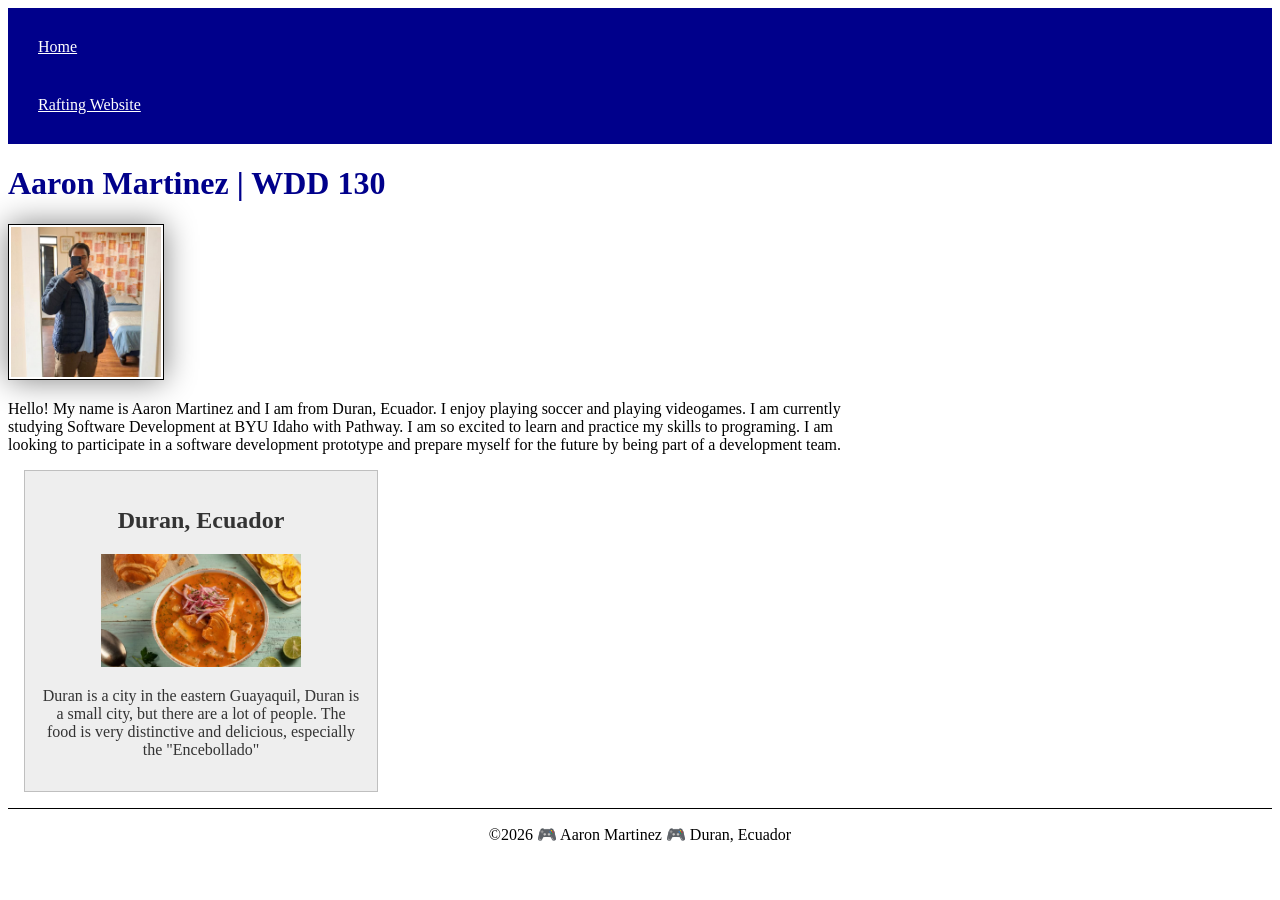
==== index.html @ f7b34773 "solution for html wk3" ====
<!DOCTYPE html>
<html lang="en">

<head>
    <meta charset="UTF-8">
    <meta name="viewport" content="width=device-width, initial-scale=1.0">
    <title>Aaron Martinez | WDD 130</title>
    <meta name="description"
      content="Describe your home page here using keywords like your name, the course, the purpose of the page.">
    <meta name="author" content="Your name">
    <link rel="stylesheet" href="styles/styles.css">

</head>

<body>
    <header>
        <nav>
            <a href="#">Home</a>
            <a href="wwr/"> Rafting Website</a>
        </nav>
    </header>
    <main>
        <h1>Aaron Martinez | WDD 130</h1>
        <img src="images/profile.jpg" alt="Hello, my name is Aaron Martinez" width="200">
        <p>Hello! My name is Aaron Martinez and I am from Duran, Ecuador. I enjoy playing soccer and
            playing videogames. I am currently studying Software Development at BYU Idaho with
            Pathway. I am so excited to learn and practice my skills to programing. I am looking to
            participate in a software development prototype and prepare myself for the future by
            being part of a development team. </p>
    </main>
    <aside>
        <h2>Duran, Ecuador</h2>
        <img src="images/encebollado.jpg" alt="Traditional food" width="200">
        <p>Duran is a city in the eastern Guayaquil, Duran is a small city, but there are a lot of
            people. The food is very distinctive and delicious, especially the "Encebollado"</p>
    </aside>
</body>

<footer>
    <p>&copy;2026 🎮 Aaron Martinez 🎮 Duran, Ecuador</p>
</footer>

</html>
---- styles/styles.css ----
main {
    max-width: 840px;
}

nav {
    background-color: darkblue;
    padding: 10px;
}

nav a {
    color: white;
    display: block;
    padding: 20px;
}

h1 {
    color: darkblue;
}

main img {
    width: 150px;
    height: auto;
    border: 1px solid black;
    padding: 2px;
    box-shadow: 0 0 30px gray;
}

p {
    padding: 0;
}

aside {
    width: 20rem;
    margin: 1rem;
    border: 1px solid rgb(0 0 0 / 0.2);
    /* 1️⃣ */
    padding: 1rem;
    background-color: #eee;
    color: #333;
    text-align: center;
}

aside img {
    width: 200px;
    height: auto;
}

footer {
    margin-top: 15px;
    border-top: 1px solid #000;
    text-align: center;
}
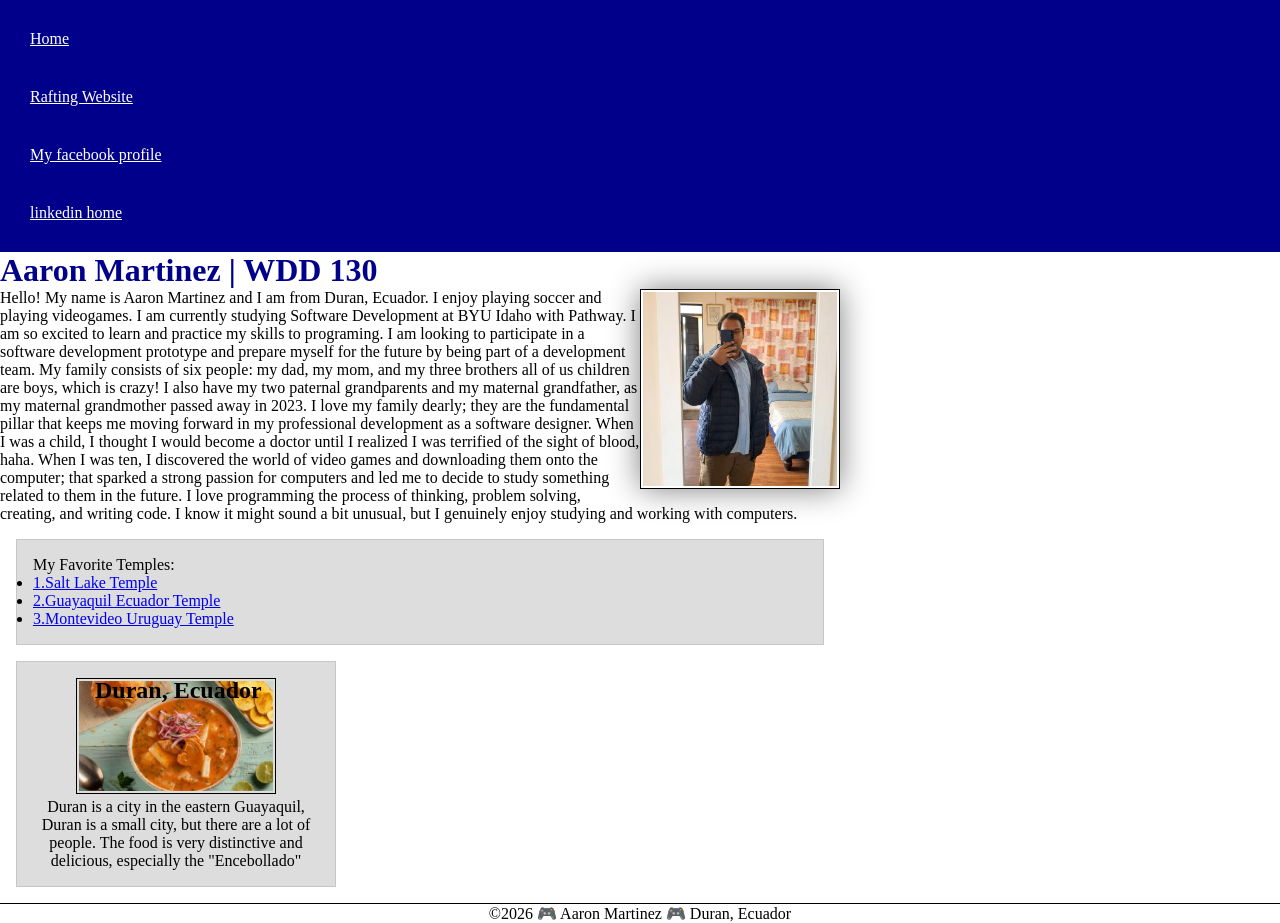
==== commit 1348a743: "Float img" ====
--- a/index.html
+++ b/index.html
@@ -17,6 +17,8 @@
         <nav>
             <a href="#">Home</a>
             <a href="wwr/"> Rafting Website</a>
+            <a href="https://www.facebook.com/aaron.martinez.233563">My facebook profile</a>
+            <a href="https://www.linkedin.com/">linkedin home</a>
         </nav>
     </header>
     <main>
@@ -26,18 +28,51 @@
             playing videogames. I am currently studying Software Development at BYU Idaho with
             Pathway. I am so excited to learn and practice my skills to programing. I am looking to
             participate in a software development prototype and prepare myself for the future by
-            being part of a development team. </p>
+            being part of a development team. My family consists of six people: my dad, my mom, and
+            my three brothers all of us children are boys,
+            which is crazy! I also have my two paternal grandparents and my maternal grandfather, as
+            my maternal
+            grandmother passed away in 2023. I love my family dearly; they are the fundamental
+            pillar that keeps
+            me moving forward in my professional development as a software designer. When I was a
+            child, I thought I would become a doctor until I realized I was terrified of the sight
+            of blood, haha. When I was ten, I discovered the world of video games and downloading
+            them onto the
+            computer; that sparked a strong passion for computers and led me to decide to study
+            something
+            related to them in the future. I love programming the process of thinking,
+            problem solving,
+            creating, and writing code. I know it might sound a bit unusual, but I genuinely enjoy
+            studying and
+            working with computers.</p>
+
+        <!-- My favorite temple in the world -->
+        <ul class="box">My Favorite Temples:
+            <li><a href="https://www.churchofjesuschrist.org/temples/details/salt-lake-temple?lang=eng"
+                  target="_blank" rel="noopener">1.Salt Lake Temple</a></li>
+
+            <li><a href="https://www.churchofjesuschrist.org/temples/details/guayaquil-ecuador-temple?lang=eng"
+                  target="_blank" rel="noopener">2.Guayaquil
+                    Ecuador Temple</a></li>
+
+            <li><a href="https://www.churchofjesuschrist.org/temples/details/montevideo-uruguay-temple?lang=eng"
+                  target="_blank" rel="noopener">3.Montevideo
+                    Uruguay Temple</a></li>
+        </ul>
+
+
     </main>
-    <aside>
+    <aside class="box">
+        <!-- My city -->
         <h2>Duran, Ecuador</h2>
         <img src="images/encebollado.jpg" alt="Traditional food" width="200">
         <p>Duran is a city in the eastern Guayaquil, Duran is a small city, but there are a lot of
             people. The food is very distinctive and delicious, especially the "Encebollado"</p>
     </aside>
+    <footer>
+        <p>&copy;2026 🎮 Aaron Martinez 🎮 Duran, Ecuador</p>
+    </footer>
 </body>
 
-<footer>
-    <p>&copy;2026 🎮 Aaron Martinez 🎮 Duran, Ecuador</p>
-</footer>
 
 </html>
--- a/styles/styles.css
+++ b/styles/styles.css
@@ -1,3 +1,17 @@
+* {
+    margin: 0;
+    padding: 0;
+    box-sizing: border-box;
+}
+
+:root {
+    --img-width-default: 200px;
+    --img-border-default: 1px solid black;
+    --img-padding-default: 2px;
+    --aside-border-default: 1px solid #000;
+
+}
+
 main {
     max-width: 840px;
 }
@@ -18,10 +32,11 @@
 }
 
 main img {
-    width: 150px;
+    float: right;
+    width: var(--img-width-default);
     height: auto;
-    border: 1px solid black;
-    padding: 2px;
+    border: var(--img-border-default);
+    padding: var(--img-padding-default);
     box-shadow: 0 0 30px gray;
 }
 
@@ -29,24 +44,37 @@
     padding: 0;
 }
 
-aside {
-    width: 20rem;
-    margin: 1rem;
-    border: 1px solid rgb(0 0 0 / 0.2);
-    /* 1️⃣ */
-    padding: 1rem;
-    background-color: #eee;
-    color: #333;
-    text-align: center;
-}
-
 aside img {
-    width: 200px;
+    width: var(--img-width-default);
     height: auto;
+    border: var(--img-border-default);
+    padding: var(--img-padding-default);
 }
 
 footer {
     margin-top: 15px;
-    border-top: 1px solid #000;
+    border-top: var(--aside-border-default);
     text-align: center;
+}
+
+/* Class Selectors */
+.box {
+    margin: 1rem;
+    border: 1px solid rgb(0 0 0 / 10%);
+    padding: 1rem;
+    background-color: #ddd;
+    color: #000;
+}
+
+aside {
+    position: relative;
+    width: 20em;
+    text-align: center;
+}
+
+aside h2 {
+    position: absolute;
+    top: 15px;
+    left: 78px;
+    color: #000
 }
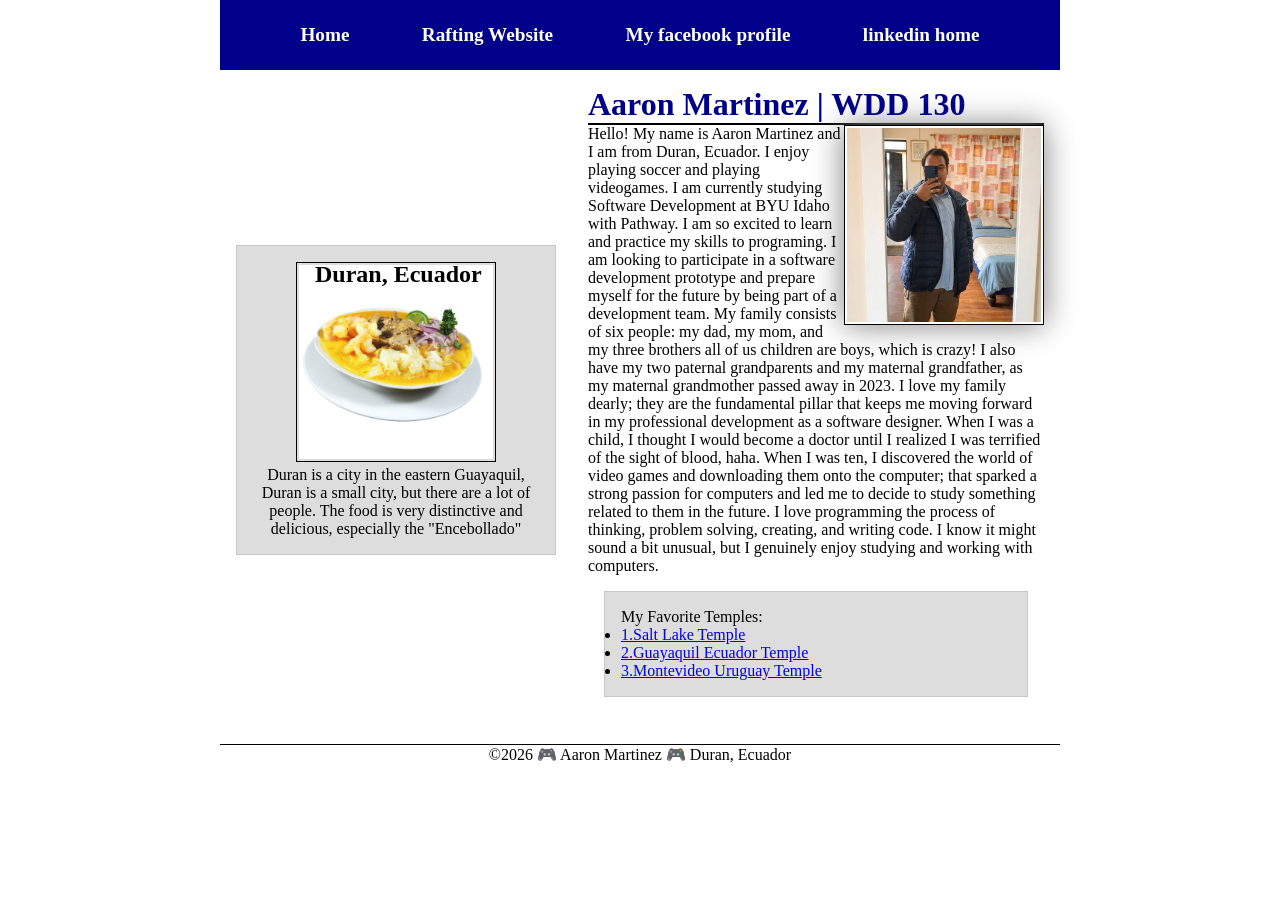
==== commit 4b1e818b: "grid and flex edit" ====
--- a/index.html
+++ b/index.html
@@ -21,54 +21,66 @@
             <a href="https://www.linkedin.com/">linkedin home</a>
         </nav>
     </header>
-    <main>
-        <h1>Aaron Martinez | WDD 130</h1>
-        <img src="images/profile.jpg" alt="Hello, my name is Aaron Martinez" width="200">
-        <p>Hello! My name is Aaron Martinez and I am from Duran, Ecuador. I enjoy playing soccer and
-            playing videogames. I am currently studying Software Development at BYU Idaho with
-            Pathway. I am so excited to learn and practice my skills to programing. I am looking to
-            participate in a software development prototype and prepare myself for the future by
-            being part of a development team. My family consists of six people: my dad, my mom, and
-            my three brothers all of us children are boys,
-            which is crazy! I also have my two paternal grandparents and my maternal grandfather, as
-            my maternal
-            grandmother passed away in 2023. I love my family dearly; they are the fundamental
-            pillar that keeps
-            me moving forward in my professional development as a software designer. When I was a
-            child, I thought I would become a doctor until I realized I was terrified of the sight
-            of blood, haha. When I was ten, I discovered the world of video games and downloading
-            them onto the
-            computer; that sparked a strong passion for computers and led me to decide to study
-            something
-            related to them in the future. I love programming the process of thinking,
-            problem solving,
-            creating, and writing code. I know it might sound a bit unusual, but I genuinely enjoy
-            studying and
-            working with computers.</p>
+    <div class="grid">
+        <main>
+            <h1>Aaron Martinez | WDD 130</h1>
+            <img src="images/profile.jpg" alt="Hello, my name is Aaron Martinez" width="200">
+            <p>Hello! My name is Aaron Martinez and I am from Duran, Ecuador. I enjoy playing soccer
+                and
+                playing videogames. I am currently studying Software Development at BYU Idaho with
+                Pathway. I am so excited to learn and practice my skills to programing. I am looking
+                to
+                participate in a software development prototype and prepare myself for the future by
+                being part of a development team. My family consists of six people: my dad, my mom,
+                and
+                my three brothers all of us children are boys,
+                which is crazy! I also have my two paternal grandparents and my maternal
+                grandfather, as
+                my maternal
+                grandmother passed away in 2023. I love my family dearly; they are the fundamental
+                pillar that keeps
+                me moving forward in my professional development as a software designer. When I was
+                a
+                child, I thought I would become a doctor until I realized I was terrified of the
+                sight
+                of blood, haha. When I was ten, I discovered the world of video games and
+                downloading
+                them onto the
+                computer; that sparked a strong passion for computers and led me to decide to study
+                something
+                related to them in the future. I love programming the process of thinking,
+                problem solving,
+                creating, and writing code. I know it might sound a bit unusual, but I genuinely
+                enjoy
+                studying and
+                working with computers.</p>
 
-        <!-- My favorite temple in the world -->
-        <ul class="box">My Favorite Temples:
-            <li><a href="https://www.churchofjesuschrist.org/temples/details/salt-lake-temple?lang=eng"
-                  target="_blank" rel="noopener">1.Salt Lake Temple</a></li>
+            <!-- My favorite temple in the world -->
+            <ul class="box">My Favorite Temples:
+                <li><a href="https://www.churchofjesuschrist.org/temples/details/salt-lake-temple?lang=eng"
+                      target="_blank" rel="noopener">1.Salt Lake Temple</a></li>
 
-            <li><a href="https://www.churchofjesuschrist.org/temples/details/guayaquil-ecuador-temple?lang=eng"
-                  target="_blank" rel="noopener">2.Guayaquil
-                    Ecuador Temple</a></li>
+                <li><a href="https://www.churchofjesuschrist.org/temples/details/guayaquil-ecuador-temple?lang=eng"
+                      target="_blank" rel="noopener">2.Guayaquil
+                        Ecuador Temple</a></li>
 
-            <li><a href="https://www.churchofjesuschrist.org/temples/details/montevideo-uruguay-temple?lang=eng"
-                  target="_blank" rel="noopener">3.Montevideo
-                    Uruguay Temple</a></li>
-        </ul>
+                <li><a href="https://www.churchofjesuschrist.org/temples/details/montevideo-uruguay-temple?lang=eng"
+                      target="_blank" rel="noopener">3.Montevideo
+                        Uruguay Temple</a></li>
+            </ul>
 
 
-    </main>
-    <aside class="box">
-        <!-- My city -->
-        <h2>Duran, Ecuador</h2>
-        <img src="images/encebollado.jpg" alt="Traditional food" width="200">
-        <p>Duran is a city in the eastern Guayaquil, Duran is a small city, but there are a lot of
-            people. The food is very distinctive and delicious, especially the "Encebollado"</p>
-    </aside>
+        </main>
+
+        <aside class="box">
+            <!-- My city -->
+            <h2>Duran, Ecuador</h2>
+            <img src="images/encebollado.jpg" alt="Traditional food" width="200">
+            <p>Duran is a city in the eastern Guayaquil, Duran is a small city, but there are a lot
+                of
+                people. The food is very distinctive and delicious, especially the "Encebollado"</p>
+        </aside>
+    </div>
     <footer>
         <p>&copy;2026 🎮 Aaron Martinez 🎮 Duran, Ecuador</p>
     </footer>
--- a/styles/styles.css
+++ b/styles/styles.css
@@ -12,23 +12,37 @@
 
 }
 
+header,
+.grid,
+footer {
+    max-width: 840px;
+    margin: 0 auto;
+}
+
 main {
     max-width: 840px;
 }
 
 nav {
     background-color: darkblue;
-    padding: 10px;
+    padding: 1rem;
+    display: flex;
+    justify-content: space-evenly;
+    align-items: center;
 }
 
 nav a {
+    display: block;
+    padding: 0.5rem;
+    text-decoration: none;
+    font-size: 1.2rem;
+    font-weight: 700;
     color: white;
-    display: block;
-    padding: 20px;
 }
 
 h1 {
     color: darkblue;
+    border-bottom: 2px solid #000;
 }
 
 main img {
@@ -77,4 +91,21 @@
     top: 15px;
     left: 78px;
     color: #000
+}
+
+.grid {
+    display: grid;
+    align-items: center;
+}
+
+main {
+    grid-column: 2/3;
+    margin: 1rem;
+}
+
+aside {
+    width: 20rem;
+    position: relative;
+    grid-column: 1/2;
+    grid-row: 1/2;
 }
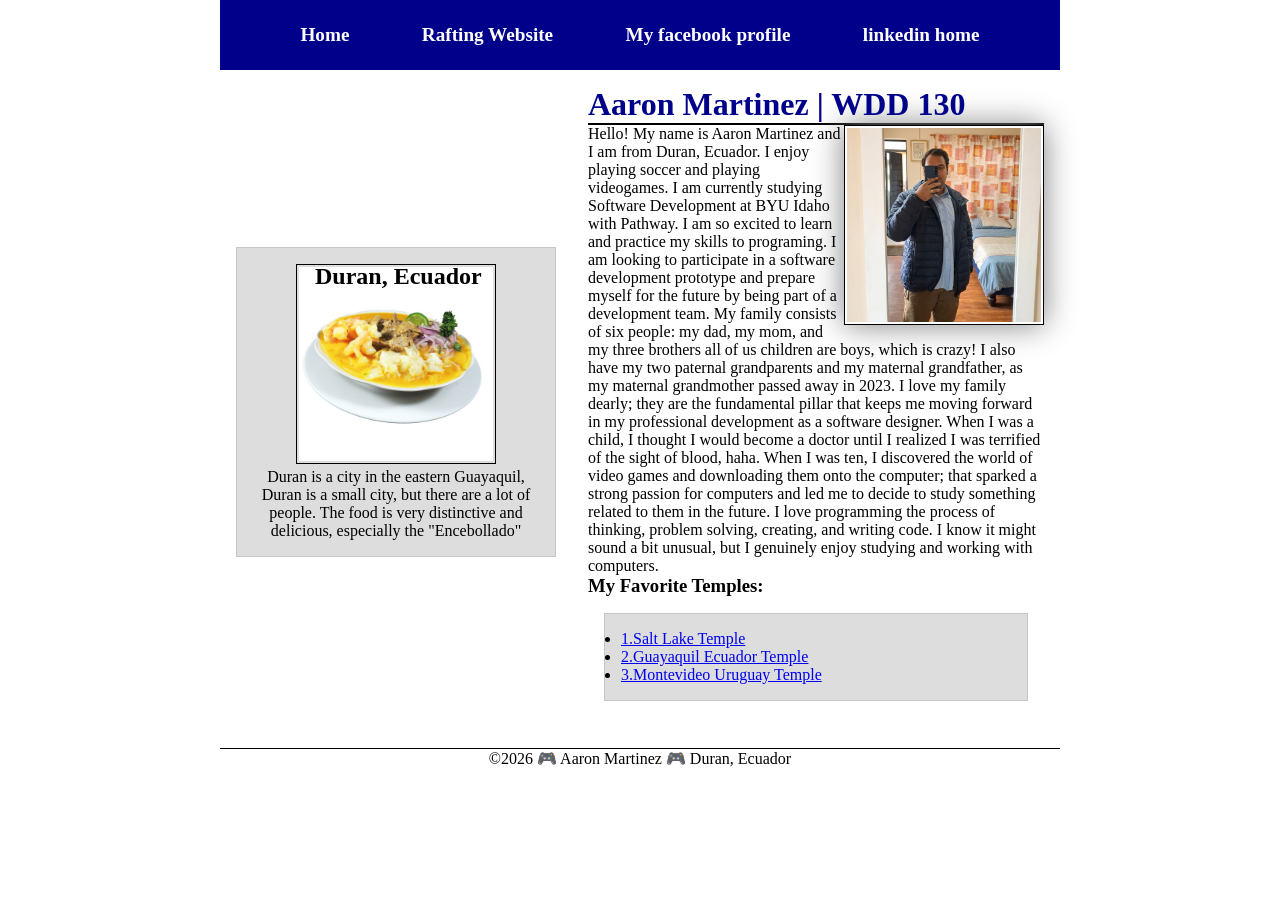
==== commit 732ac9f8: "title my favorite temple solution" ====
--- a/index.html
+++ b/index.html
@@ -56,7 +56,8 @@
                 working with computers.</p>
 
             <!-- My favorite temple in the world -->
-            <ul class="box">My Favorite Temples:
+            <h3>My Favorite Temples:</h3>
+            <ul class="box">
                 <li><a href="https://www.churchofjesuschrist.org/temples/details/salt-lake-temple?lang=eng"
                       target="_blank" rel="noopener">1.Salt Lake Temple</a></li>
 
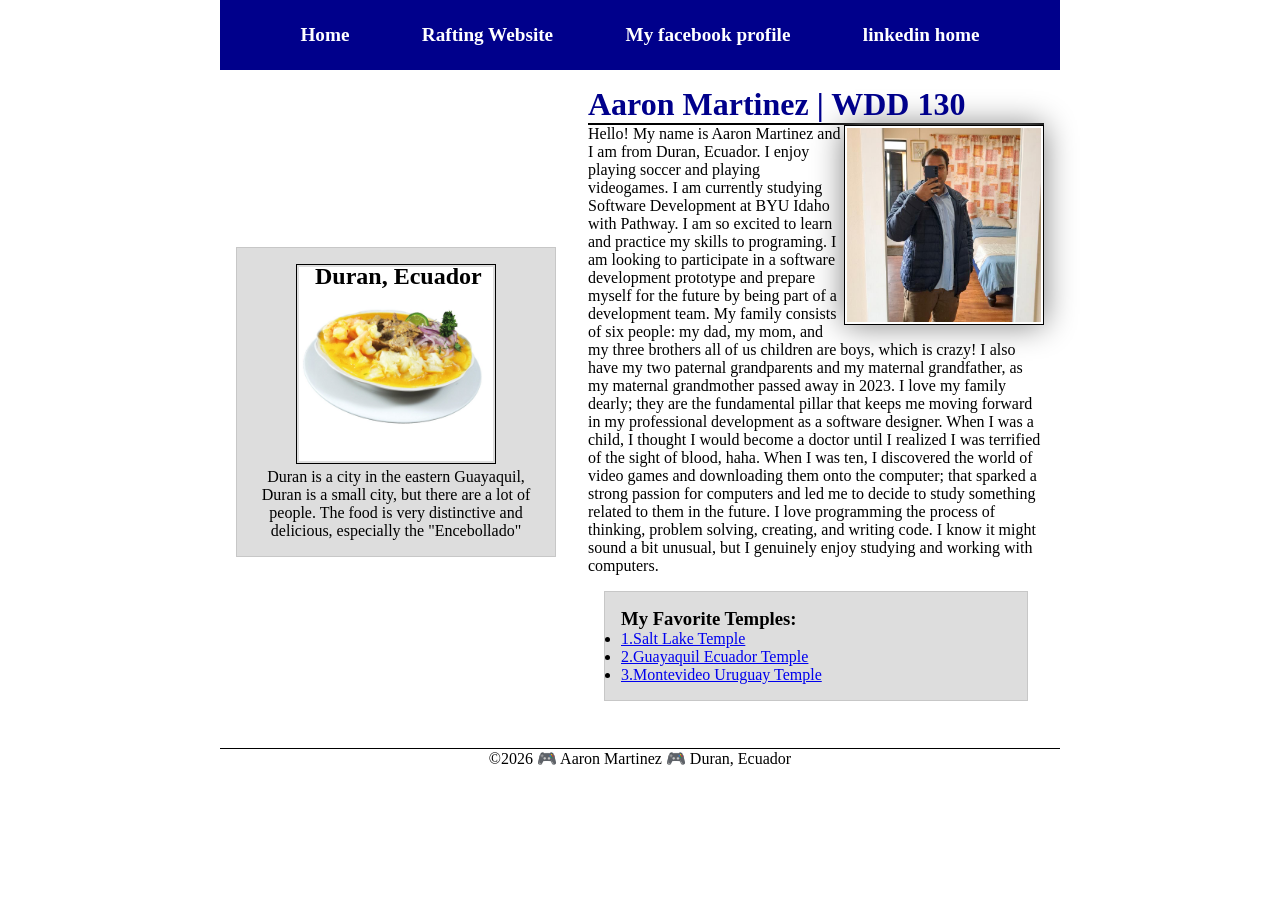
==== commit 37bf1a0e: "edit of the title for the temple list" ====
--- a/index.html
+++ b/index.html
@@ -56,8 +56,9 @@
                 working with computers.</p>
 
             <!-- My favorite temple in the world -->
-            <h3>My Favorite Temples:</h3>
+
             <ul class="box">
+                <h3>My Favorite Temples:</h3>
                 <li><a href="https://www.churchofjesuschrist.org/temples/details/salt-lake-temple?lang=eng"
                       target="_blank" rel="noopener">1.Salt Lake Temple</a></li>
 
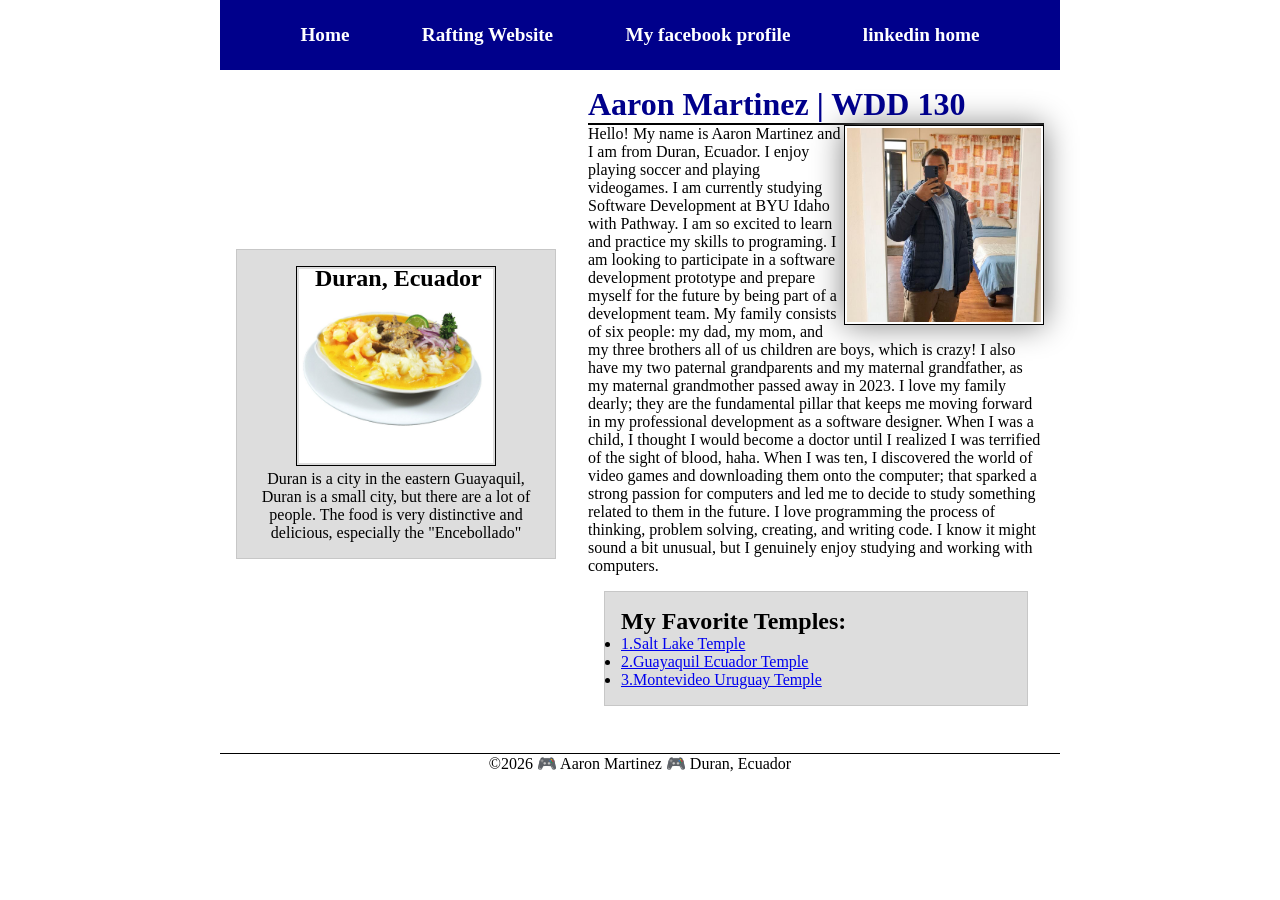
==== commit 5aaadaa3: "error correct" ====
--- a/index.html
+++ b/index.html
@@ -58,7 +58,9 @@
             <!-- My favorite temple in the world -->
 
             <ul class="box">
-                <h3>My Favorite Temples:</h3>
+                <li style="list-style-type: none;">
+                    <h2>My Favorite Temples:</h2>
+                </li>
                 <li><a href="https://www.churchofjesuschrist.org/temples/details/salt-lake-temple?lang=eng"
                       target="_blank" rel="noopener">1.Salt Lake Temple</a></li>
 
